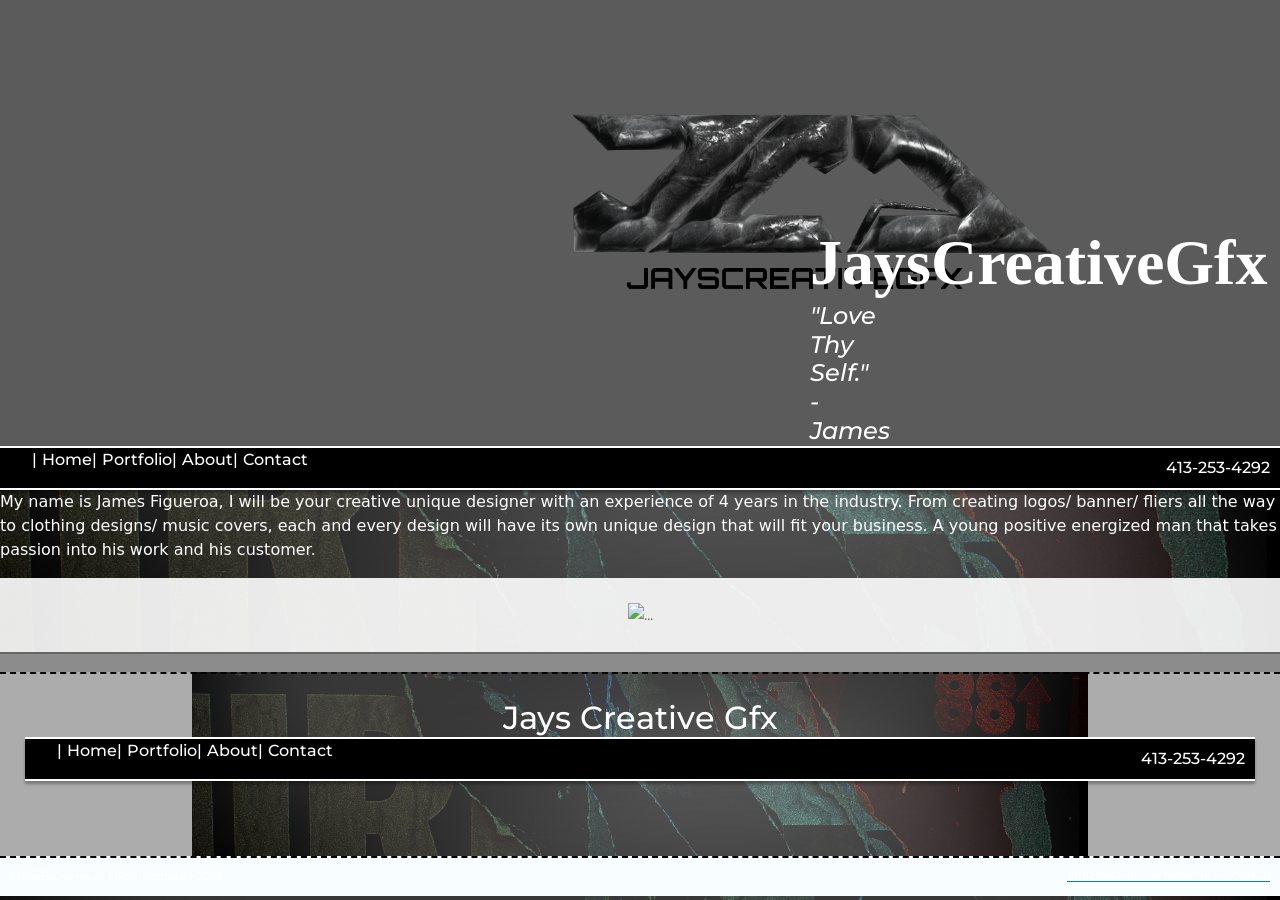
==== about.html @ ad903003 "Initial commit" ====
<!DOCTYPE html>
<html lang="en" dir="ltr">
  <head>
    <meta name="viewport" content="width=device-width, initial-scale=1">
    <meta charset="utf-8">
    <link rel="icon" href="./assets/branding/first_code.svg">
    <!-- Site tyle, do not edit style.css -->
    <link rel="stylesheet" href="JCG_Portfolio/css/style.css">
    <!-- Hero styling, edit this one. -->
    <link rel="stylesheet" href="JCG_Portfolio/css/hero.css">
    <link rel="stylesheet" href="JCG_Portfolio/css/stylesheet.css">
    <link href="https://cdn.jsdelivr.net/npm/bootstrap@5.3.0-alpha3/dist/css/bootstrap.min.css" rel="stylesheet" integrity="sha384-KK94CHFLLe+nY2dmCWGMq91rCGa5gtU4mk92HdvYe+M/SXH301p5ILy+dN9+nJOZ" crossorigin="anonymous">
    <link rel="preconnect" href="https://fonts.googleapis.com">
    <link rel="preconnect" href="https://fonts.gstatic.com" crossorigin>
    <link href="https://fonts.googleapis.com/css2?family=Montserrat&display=swap" rel="stylesheet">

    <title>JaysCreativeGfx</title>
  </head>
  <body>
    <header>
      <div class="header-top">
        <img class="jcg" src="JCG_Portfolio/assets/JCGL.LogoV2_.png" alt="">
        
        <defs><style></style></defs><g id="a"/><g id="b"><g id="c"><g><path class="d" d="M50.59,47.19h-2.02v8.18h1.64c1.56,0,2.51-.68,2.51-2.81v-2.62c0-1.9-.65-2.74-2.13-2.74Z"/><path class="d" d="M57,0C25.52,0,0,25.52,0,57s25.52,57,57,57,57-25.52,57-57S88.48,0,57,0Zm-10.43,16.19c1.56,0,1.93-.52,2.04-2.22l.3-4.97c.19-2.82,1.82-4.11,4.11-4.11h2.08v3.34h-.59c-1.3,0-1.85,.59-1.96,2.63l-.19,3.71c-.07,1.37-.52,2.82-2.41,3.3,1.89,.48,2.33,1.93,2.41,3.3l.19,3.71c.11,2.04,.67,2.63,1.96,2.63h.59v3.34h-2.08c-2.3,0-3.93-1.3-4.11-4.11l-.3-4.97c-.11-1.71-.48-2.22-2.04-2.22v-3.34Zm-11.43,31h-6.88v8.03h5.4v3.8h-5.4v10.99h-4.18v-26.63h11.07v3.8Zm-1.83-19.59v-6.69c0-2.06,1.03-3.23,3.01-3.23s3.01,1.18,3.01,3.23v1.25h-1.91v-1.38c0-.92-.4-1.27-1.05-1.27s-1.05,.35-1.05,1.27v6.94c0,.92,.4,1.25,1.05,1.25s1.05-.33,1.05-1.25v-1.84h1.91v1.71c0,2.06-1.03,3.23-3.01,3.23s-3.01-1.18-3.01-3.23Zm8.03,42.41h-4.18v-26.63h4.18v26.63Zm11.79,0c-.23-.68-.38-1.1-.38-3.27v-4.18c0-2.47-.84-3.38-2.74-3.38h-1.44v10.84h-4.18v-26.63h6.31c4.34,0,6.2,2.02,6.2,6.12v2.09c0,2.74-.87,4.53-2.74,5.4,2.09,.87,2.78,2.89,2.78,5.67v4.11c0,1.29,.04,2.24,.46,3.23h-4.26Zm15.65,29.02c-1.39,0-1.72,.46-1.82,1.98l-.26,4.43c-.17,2.51-1.62,3.67-3.67,3.67h-1.85v-2.98h.53c1.16,0,1.65-.53,1.75-2.35l.17-3.31c.07-1.22,.46-2.51,2.15-2.94-1.69-.43-2.08-1.72-2.15-2.94l-.17-3.31c-.1-1.82-.6-2.35-1.75-2.35h-.53v-2.98h1.85c2.05,0,3.5,1.16,3.67,3.67l.26,4.43c.1,1.52,.43,1.98,1.82,1.98v2.98Zm-3.52-28.72c-4.11,0-6.24-2.43-6.24-6.7v-1.64h3.96v1.9c0,1.9,.84,2.59,2.17,2.59s2.17-.68,2.17-2.59c0-5.48-8.18-6.5-8.18-14.11,0-4.26,2.09-6.69,6.16-6.69s6.16,2.43,6.16,6.69v.84h-3.96v-1.1c0-1.9-.76-2.62-2.09-2.62s-2.09,.72-2.09,2.62c0,5.48,8.18,6.5,8.18,14.11,0,4.26-2.13,6.7-6.24,6.7Zm20.35-23.13h-4.37v22.82h-4.18v-22.82h-4.37v-3.8h12.93v3.8Zm4.31,20.4l-1.44,3.33h-1.35l.87-3h-1.26v-3.18h3.18v2.85Zm0-11.1h-3.18v-3.18h3.18v3.18Z"/></g></g></g></svg>      </div>
      <div class="header-bottom">
        <h1 class="site_title">JaysCreativeGfx</h1>
        <h3 class="site_quote">"Love Thy Self." - James</h3>
      </div>
    </header>
    <nav>
      <ul>
        <li> <a href="index.html">Home</a> </li>
        <li> <a href="./portfolio.html">Portfolio</a> </li>
        <li> <a href="./about.html">About</a> </li>
        <li> <a href="./contact.html">Contact</a> </li>
      </ul>
      <div class="nav-contact">
        <ion-icon name="call-outline"></ion-icon> <p>413-253-4292</p>
      </div>
    </nav>
    <section>
      <!-- HERO CSS GOES HERE -->
      <p>My name is James Figueroa, I will be your creative unique designer with an experience of 4 years in the industry. From creating logos/ banner/ fliers all the way to clothing designs/ music covers, each and every design will have its own unique design that will fit your business. A young positive energized man that takes passion into his work and his customer.</p>
    </section>
    <!-- DAY 1 STOP HERE -->
    <main>

    <!-- General content cards: -->
   
    <div id="carouselExampleInterval" class="carousel slide" data-bs-ride="carousel">
      <div class="carousel-inner">
        <div class="carousel-item active" data-bs-interval="5000">
          <img src="JCG_Portfolio/assets/JaysCreativeGfxCartoon.png" class="d-block w-65" alt="...">
        </div>
        <div></div>
        
      
     
   
   
       
        
      
      </div>
    </main>
    <div class="footer-hat"></div>
    <footer>
      <div class="footer-left">
        <h4>Jays Creative Gfx</h4>
        <nav>
            <ul>
              <li> <a href="index.html">Home</a> </li>
              <li> <a href="./portfolio.html">Portfolio</a> </li>
              <li> <a href="./about.html">About</a> </li>
              <li> <a href="./contact.html">Contact</a> </li>
            </ul>
            <div class="nav-contact">
              <ion-icon name="call-outline"></ion-icon> <p>413-253-4292</p>
            </div>
          </nav>
        
        
      <div class="footer-right">
       
    
      </div>
    </footer>
    <div class="footer-feet">
      <p>MadeByJames @ FIRST Institute - 2023</p>
      <a href="https://github.com/nicholasparryfirst/nicholasparryfirst.github.io"><p>MBP Educational Network on GitHub</p></a>
    </div>
    




<script src="https://cdn.jsdelivr.net/npm/bootstrap@5.3.0-alpha3/dist/js/bootstrap.bundle.min.js" integrity="sha384-ENjdO4Dr2bkBIFxQpeoTz1HIcje39Wm4jDKdf19U8gI4ddQ3GYNS7NTKfAdVQSZe" crossorigin="anonymous"></script>


    <script type="module" src="https://unpkg.com/ionicons@5.5.2/dist/ionicons/ionicons.esm.js"></script>
  <script nomodule src="https://unpkg.com/ionicons@5.5.2/dist/ionicons/ionicons.js"></script>
  </body>
</html>
---- JCG_Portfolio/css/style.css ----
/* Imports */
@import url('https://fonts.googleapis.com/css2?family=Abril+Fatface&display=swap');
@import url('https://fonts.googleapis.com/css2?family=Open+Sans:ital,wght@0,300;0,400;0,500;0,600;0,700;0,800;1,300;1,400;1,500;1,600;1,700;1,800&display=swap');
@import url('https://fonts.googleapis.com/css2?family=Bebas+Neue&display=swap');

/*~~~~~~ MAIN BRAND STYLE ~~~~~~~~*/

/* typography: */
body, main, footer, nav, header {
  font-family: 'Montserrat', sans-serif;
  background-color: #000000;
}
a {
  color:#000000;
}
.btn {
  background-color: #ffffff;
  border:2px solid #000000;
  border-radius: 0px;
}

/* Header & Navbar: */

body,main {
  background-image: url("../assets/branding/NewJCGCBackground.jpg");
  
  background-size: cover;
  background-position: center;
  background-repeat: no-repeat;
  margin:0%;
  color:#000000;
  border-color: #000000;
}

header {
  padding-top: 25vh;
  margin-left: 0%;
  margin-right: 0%;
  padding-left: 90vh;
  padding-right: 90vh;
  max-width: max-content;
  background-image: url("../assets/branding/NewJCGLogo-02.png");
    background-position: center;
    background-size: cover;
    background-size: 30%;
    background-repeat: no-repeat;

    


  
  background-color:#5b5b5b;
  color:#ffffff;
 
 
}
.header-top{
  width:100%;
  margin-left: 31vh;
  margin-right: 31vh;
 
  background-image: url("../assets/branding/NewJCGLogo-02.png");
    background-position: center;
    background-size: cover;
    background-size: 70%;
    background-repeat: no-repeat;
  display: flex;
  align-items: center;
  
}
nav  {
  width: 100%;
  justify-content: space-between;
  align-items: center;
  border-top: 2px solid #ffffff;
  border-bottom: 2px solid #ffffff;
  background-color:#000000;
  position:sticky;
  top:0px;
  box-shadow: 0px 3px 3px 0px rgb(0,0,0,0.3);
  display:flex;
  z-index: 99;
  font-weight: 500;
  color: rgb(255, 255, 255);
  
}



nav ul  {
  display:flex;
  
 
}

nav li {
  list-style-type: none;
  display:flex;
  justify-content: center;
  align-items: center;
  align-content: center;
 
}
nav a {
  color:#ffffff;
  text-decoration: none;
  
  display:inline-block;
  
}
nav a::before {
  content:"|";
  padding-right:5px;
  
}
nav a:hover {
  background-color: #000000bc;
  color:#6397ff;
}
.nav-contact {
  display:flex;
  justify-content: flex-end;
  align-items: center;
  height:auto;
  width:33%;
}
.nav-contact:hover {
  color:#6397ff;
}
.nav-contact ion-icon{
  margin-right:10px;
}
.nav-contact p:hover {
  color:#6397ff;
}
.nav-contact p {
  margin:0;
  margin-right: 10px;
}

#site_logo {
  width:100%;
}
.site_title {
  font-family: 'Lobster'cursive;
  font-size: 4em;
  font-weight: 900;
  margin-bottom:0;
}
.site_quote {

  align-items: center;
  justify-content: center;
  padding: 5%;
  font-size: 1.5em;
  text-align: right;
  font-style: italic;
  font-weight: 700px;
  margin:0px;
  font-family: 'Montserrat', sans-serif;
  color: #ffffff;
}
#site_logo:hover,.site_title:hover,.site_quote:hover {
  color:#192e55;
  cursor:pointer;
}


/* MAIN Content */
main {
  padding: 25px 15%;
}

/* contents: */

.content {
  background-color: #ab5151;
  border:2px solid #ff0000;
  padding:15px;
  color:#fffcfc;
  box-shadow: 2px 3px 1px 1px rgba(0,0,0,0.3);
  margin:50px 0px;
}
.content-header {
  font-size: 42pt;
  font-family: 'Lobster', cursive;
  margin:0;
  text-align: center;
  padding:25px;
  font-style: italic;
  font-weight: bold;
}
.content-subhead {
  border-bottom: 1px solid #000000;
  margin:0;
  text-align: center;
  margin-bottom:25px;
  padding-bottom:25px;
  font-family: 'Montserrat', sans-serif;
  font-weight: normal;
  font-style: italic;
}
.content-content {
  
  padding:20px;
}


/* Footer ~~~~~~~ */
.footer-hat {
  height:20px;
  background-color: #8c8c8c;
  border-top:2px solid #676666;
}
footer {
  background-image: url("../assets/branding/NewJCGCBackground.jpg");
  background-position: center;
  background-size: cover;
  background-size: 70%;
  background-repeat: no-repeat;
  background-color: #adacac;
  padding:25px;
  border-top:2px dashed #000000;
  box-sizing: border-box;
  display:flex;
  color: #ffffff;
  font-family: 'Lobster', cursive;
}
footer h4, footer h5, footer h6 {
  font-family: 'Lobster', cursive;
  margin:0;

}
.footer-left {
  flex: 1;
  margin-bottom:50px;
  font-family: 'Montserrat', sans-serif;
}
.footer-right {
  flex:3;
  margin-left:25px;
  font-family: 'Montserrat', sans-serif;
}
footer h4 {
  font-size: 2em;
  font-family: 'Montserrat', sans-serif;
}
.footer-right h6 {
  font-size: 1.5em;
  font-family: 'Montserrat', sans-serif;
}
.footer-right p {
  margin-left: 15px;
  margin-top: 10px;
  font-family: 'Montserrat', sans-serif;
}

.footer-feet {
  background-color: #f8feff;
  height:40px;
  border-top: 2px dashed #000000;

  display:flex;
  align-items: center;
  justify-content: space-between;
  padding:10px;
  font-size: 8pt;
  font-family: 'Montserrat', sans-serif;
}

.footer-feet p {
  font-family: 'Montserrat', sans-serif;
  margin:0;
}

/* Special typography */

.dropcap {
  float:left;
  font-size:42pt;
  margin-top: -5px;
  line-height: 0.65;
  padding-bottom: 0px;
  margin-bottom: 0px;
  font-family: 'Montserrat', sans-serif;
  font-weight: bold;
}
h1{
  font-family: 'Lobster' ;
}
.carousel-item{
  display: flex;
  align-items: center;
  align-content: center;
  width: 200%;
}
.content-container{
  margin-bottom:0%;
  display: grid;
  grid-template-columns: auto;
}
---- JCG_Portfolio/css/hero.css ----
.site_hero {
    height: 88vh;
   
    justify-content:center;
   
    align-items: center;
    font-family: 'Montserrat', sans-serif;
    background-image: url("../assets/branding/newJCGSuperhero.jpg");
    background-position: center;
    background-size: cover;
    background-size: 70%;
    background-repeat: no-repeat;
    width: 220vh;

}
 h1 h3{
    justify-content: center;
    align-items: center;
}
.hero_text{
    align-items: center;
    color: rgb(255, 255, 255);
    font-family: 'Montserrat', sans-serif;
    font-style: italic;
    text-align: center;
    text-shadow: 2px 3px 3px 0px rgba(0, 0, 0, 0.3);
    opacity: 100%;
    mix-blend-mode: overlay;
}
.hero_text h1{
    font-size:5em;
    margin-top: 10px;
}
.hero_text h3{
    font-size: 3em;
    margin-bottom: 40px;
    font-family: 'Montserrat', sans-serif;
    


}
fieldset {
    display: flex;
    background-color: rgb(226, 134, 134);
    flex-direction: row
}
input{
    display: flex;
    justify-content: center;
    align-items: center;
   
   

}
main {
    background-image: url("../assets/branding/NewJCGCBackground.jpg");
    background-position: center;
    background-size: cover;
    background-size: 70%;
    background-repeat: no-repeat;
    display: flex;
    flex-direction: column;
    background: rgba(255, 255, 255, 0.904);
    color: #695e5e;
    unicode-bidi: embed;
    align-items: center;
}
h2{
    text-align: center;
}
h1{
    font-family:Impact, Haettenschweiler, 'Arial Narrow Bold', sans-serif;
    text-align: center;
    font-size: 60px;
}
h4{
    text-align: center;
}

form {
    display: flex;
    flex-direction: column;
    margin: 10%;
    padding: 0px;
    background-color: #d5e8fb;
    width: 650px;
    position: relative;
    color: #000000;
    align-content: center;
    justify-content: center;
    text-align: center;

    
}
user agent stylesheet



body, button, input, label, select, td, textarea {
    font-family: Helvetica, Arial, sans-serif;
    font-size: 10px;
}
.Field{
    width: 70vh;
    display: flex;
   
    margin: 40px;
    
    
}

    
    

  
   
    





    
      
    

input {
    justify-content: center;
    align-items: center;
    margin: 5vh;
   
    padding: 21px;
    
  
    

}

  
.Message{
   align-items: center;
    margin-left:20%;
    padding: 20%;
    
}
input:valid{
    border:2px green solid;
}
input:invalid{
    border:2px red rgb(red, green, blue)solid;
}

   
/*media Query*/
@media screen and (max-width: 1200px){
    main{
        align-items: center;

    }
    

}
    

    
@media screen and (max-width:768px) {
    main{
        align-items: center;
       

    }
    

}

   

   
   
.carousel-item{
    float: center;
    display: flex;
    width: 100%;
    height: 100%;
    align-items: center;
}
.carouselslide{
    display: flex;
    align-items: center;
    
}
h1{
    font-family: 'Lobster', cursive;
    
    
}







.jcg{
    justify-content: center;
    align-items: center;
    width: 20%;
   
  
}



p{
    color: white;
   
}
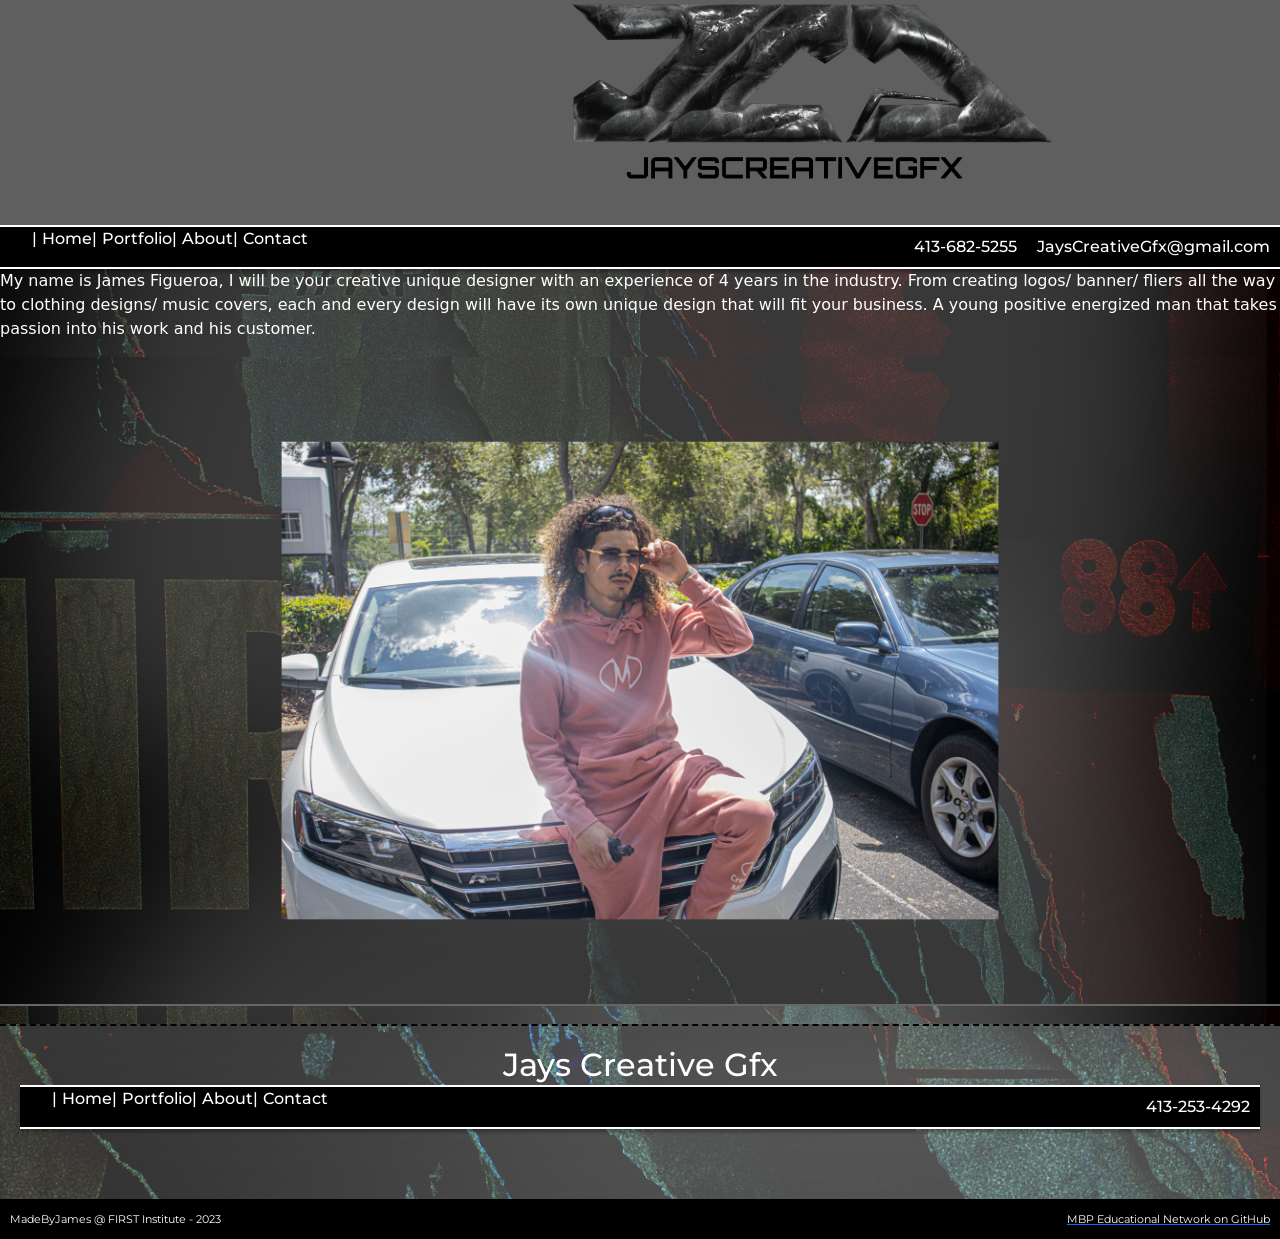
==== commit 606c4d92: "5/7" ====
--- a/about.html
+++ b/about.html
@@ -19,12 +19,12 @@
   <body>
     <header>
       <div class="header-top">
-        <img class="jcg" src="JCG_Portfolio/assets/JCGL.LogoV2_.png" alt="">
+        <img class="jcg" src="" alt="">
         
         <defs><style></style></defs><g id="a"/><g id="b"><g id="c"><g><path class="d" d="M50.59,47.19h-2.02v8.18h1.64c1.56,0,2.51-.68,2.51-2.81v-2.62c0-1.9-.65-2.74-2.13-2.74Z"/><path class="d" d="M57,0C25.52,0,0,25.52,0,57s25.52,57,57,57,57-25.52,57-57S88.48,0,57,0Zm-10.43,16.19c1.56,0,1.93-.52,2.04-2.22l.3-4.97c.19-2.82,1.82-4.11,4.11-4.11h2.08v3.34h-.59c-1.3,0-1.85,.59-1.96,2.63l-.19,3.71c-.07,1.37-.52,2.82-2.41,3.3,1.89,.48,2.33,1.93,2.41,3.3l.19,3.71c.11,2.04,.67,2.63,1.96,2.63h.59v3.34h-2.08c-2.3,0-3.93-1.3-4.11-4.11l-.3-4.97c-.11-1.71-.48-2.22-2.04-2.22v-3.34Zm-11.43,31h-6.88v8.03h5.4v3.8h-5.4v10.99h-4.18v-26.63h11.07v3.8Zm-1.83-19.59v-6.69c0-2.06,1.03-3.23,3.01-3.23s3.01,1.18,3.01,3.23v1.25h-1.91v-1.38c0-.92-.4-1.27-1.05-1.27s-1.05,.35-1.05,1.27v6.94c0,.92,.4,1.25,1.05,1.25s1.05-.33,1.05-1.25v-1.84h1.91v1.71c0,2.06-1.03,3.23-3.01,3.23s-3.01-1.18-3.01-3.23Zm8.03,42.41h-4.18v-26.63h4.18v26.63Zm11.79,0c-.23-.68-.38-1.1-.38-3.27v-4.18c0-2.47-.84-3.38-2.74-3.38h-1.44v10.84h-4.18v-26.63h6.31c4.34,0,6.2,2.02,6.2,6.12v2.09c0,2.74-.87,4.53-2.74,5.4,2.09,.87,2.78,2.89,2.78,5.67v4.11c0,1.29,.04,2.24,.46,3.23h-4.26Zm15.65,29.02c-1.39,0-1.72,.46-1.82,1.98l-.26,4.43c-.17,2.51-1.62,3.67-3.67,3.67h-1.85v-2.98h.53c1.16,0,1.65-.53,1.75-2.35l.17-3.31c.07-1.22,.46-2.51,2.15-2.94-1.69-.43-2.08-1.72-2.15-2.94l-.17-3.31c-.1-1.82-.6-2.35-1.75-2.35h-.53v-2.98h1.85c2.05,0,3.5,1.16,3.67,3.67l.26,4.43c.1,1.52,.43,1.98,1.82,1.98v2.98Zm-3.52-28.72c-4.11,0-6.24-2.43-6.24-6.7v-1.64h3.96v1.9c0,1.9,.84,2.59,2.17,2.59s2.17-.68,2.17-2.59c0-5.48-8.18-6.5-8.18-14.11,0-4.26,2.09-6.69,6.16-6.69s6.16,2.43,6.16,6.69v.84h-3.96v-1.1c0-1.9-.76-2.62-2.09-2.62s-2.09,.72-2.09,2.62c0,5.48,8.18,6.5,8.18,14.11,0,4.26-2.13,6.7-6.24,6.7Zm20.35-23.13h-4.37v22.82h-4.18v-22.82h-4.37v-3.8h12.93v3.8Zm4.31,20.4l-1.44,3.33h-1.35l.87-3h-1.26v-3.18h3.18v2.85Zm0-11.1h-3.18v-3.18h3.18v3.18Z"/></g></g></g></svg>      </div>
       <div class="header-bottom">
-        <h1 class="site_title">JaysCreativeGfx</h1>
-        <h3 class="site_quote">"Love Thy Self." - James</h3>
+        <h1 class="site_title"></h1>
+        <h3 class="site_quote"></h3>
       </div>
     </header>
     <nav>
@@ -35,7 +35,8 @@
         <li> <a href="./contact.html">Contact</a> </li>
       </ul>
       <div class="nav-contact">
-        <ion-icon name="call-outline"></ion-icon> <p>413-253-4292</p>
+        <ion-icon name="call-outline"></ion-icon> <p>413-682-5255</p>
+        <ion-icon name="mail-outline"></ion-icon> <p>JaysCreativeGfx@gmail.com</p>
       </div>
     </nav>
     <section>
@@ -49,8 +50,8 @@
    
     <div id="carouselExampleInterval" class="carousel slide" data-bs-ride="carousel">
       <div class="carousel-inner">
-        <div class="carousel-item active" data-bs-interval="5000">
-          <img src="JCG_Portfolio/assets/JaysCreativeGfxCartoon.png" class="d-block w-65" alt="...">
+        <div class="JamesIMG" data-bs-interval="5000">
+          <img src="JCG_Portfolio/assets/IMG_1541.jpg" class="d-block w-100" alt="...">
         </div>
         <div></div>
         
--- a/JCG_Portfolio/css/style.css
+++ b/JCG_Portfolio/css/style.css
@@ -14,20 +14,20 @@
   color:#000000;
 }
 .btn {
-  background-color: #ffffff;
+  background-color: #000000;
   border:2px solid #000000;
   border-radius: 0px;
 }
 
 /* Header & Navbar: */
 
-body,main {
+body {
   background-image: url("../assets/branding/NewJCGCBackground.jpg");
   
   background-size: cover;
   background-position: center;
   background-repeat: no-repeat;
-  margin:0%;
+  
   color:#000000;
   border-color: #000000;
 }
@@ -44,14 +44,18 @@
     background-size: cover;
     background-size: 30%;
     background-repeat: no-repeat;
+    justify-content: center;
 
     
 
 
   
-  background-color:#5b5b5b;
+  background-color:#5f5f5f;
   color:#ffffff;
  
+ 
+}
+.header-bottom{
  
 }
 .header-top{
@@ -59,13 +63,13 @@
   margin-left: 31vh;
   margin-right: 31vh;
  
-  background-image: url("../assets/branding/NewJCGLogo-02.png");
     background-position: center;
     background-size: cover;
     background-size: 70%;
     background-repeat: no-repeat;
   display: flex;
   align-items: center;
+  justify-content: center;
   
 }
 nav  {
@@ -169,6 +173,10 @@
 /* MAIN Content */
 main {
   padding: 25px 15%;
+  background-image: url("../assets/branding/NewJCGCBackground.jpg");
+  background-position: center;
+  background-size: cover;
+  
 }
 
 /* contents: */
@@ -177,7 +185,7 @@
   background-color: #ab5151;
   border:2px solid #ff0000;
   padding:15px;
-  color:#fffcfc;
+  color:#333131;
   box-shadow: 2px 3px 1px 1px rgba(0,0,0,0.3);
   margin:50px 0px;
 }
@@ -206,20 +214,32 @@
 }
 
 
+
+
 /* Footer ~~~~~~~ */
 .footer-hat {
   height:20px;
-  background-color: #8c8c8c;
+  background-color: #000000;
   border-top:2px solid #676666;
-}
-footer {
   background-image: url("../assets/branding/NewJCGCBackground.jpg");
   background-position: center;
   background-size: cover;
-  background-size: 70%;
+  justify-content: center;
+  
+  
+}
+footer {
+  padding-right: 50vh;
+  padding-left: 50vh;
+  justify-content: center;
+  background-image: url("../assets/branding/NewJCGCBackground.jpg");
+  background-position: center;
+  background-size: cover;
+  background-size: 200%;
+
   background-repeat: no-repeat;
   background-color: #adacac;
-  padding:25px;
+  padding:20px;
   border-top:2px dashed #000000;
   box-sizing: border-box;
   display:flex;
@@ -256,9 +276,10 @@
 }
 
 .footer-feet {
-  background-color: #f8feff;
+  background-color: #000000;
   height:40px;
   border-top: 2px dashed #000000;
+  
 
   display:flex;
   align-items: center;
@@ -288,12 +309,7 @@
 h1{
   font-family: 'Lobster' ;
 }
-.carousel-item{
-  display: flex;
-  align-items: center;
-  align-content: center;
-  width: 200%;
-}
+
 .content-container{
   margin-bottom:0%;
   display: grid;
--- a/JCG_Portfolio/css/hero.css
+++ b/JCG_Portfolio/css/hero.css
@@ -53,17 +53,17 @@
 
 }
 main {
-    background-image: url("../assets/branding/NewJCGCBackground.jpg");
-    background-position: center;
-    background-size: cover;
-    background-size: 70%;
-    background-repeat: no-repeat;
+  
     display: flex;
     flex-direction: column;
     background: rgba(255, 255, 255, 0.904);
     color: #695e5e;
     unicode-bidi: embed;
     align-items: center;
+    background-image: url("../assets/branding/NewJCGCBackground.jpg");
+    background-position: center;
+    background-size: cover;
+    
 }
 h2{
     text-align: center;
@@ -108,7 +108,17 @@
     
     
 }
-
+.JamesIMG{
+    scale: 80%;
+    display: flex;
+    justify-content: center;
+    align-items: center;
+    align-content: center;
+  
+}
+div,img {
+    
+}
     
     
 
@@ -177,13 +187,7 @@
 
    
    
-.carousel-item{
-    float: center;
-    display: flex;
-    width: 100%;
-    height: 100%;
-    align-items: center;
-}
+
 .carouselslide{
     display: flex;
     align-items: center;
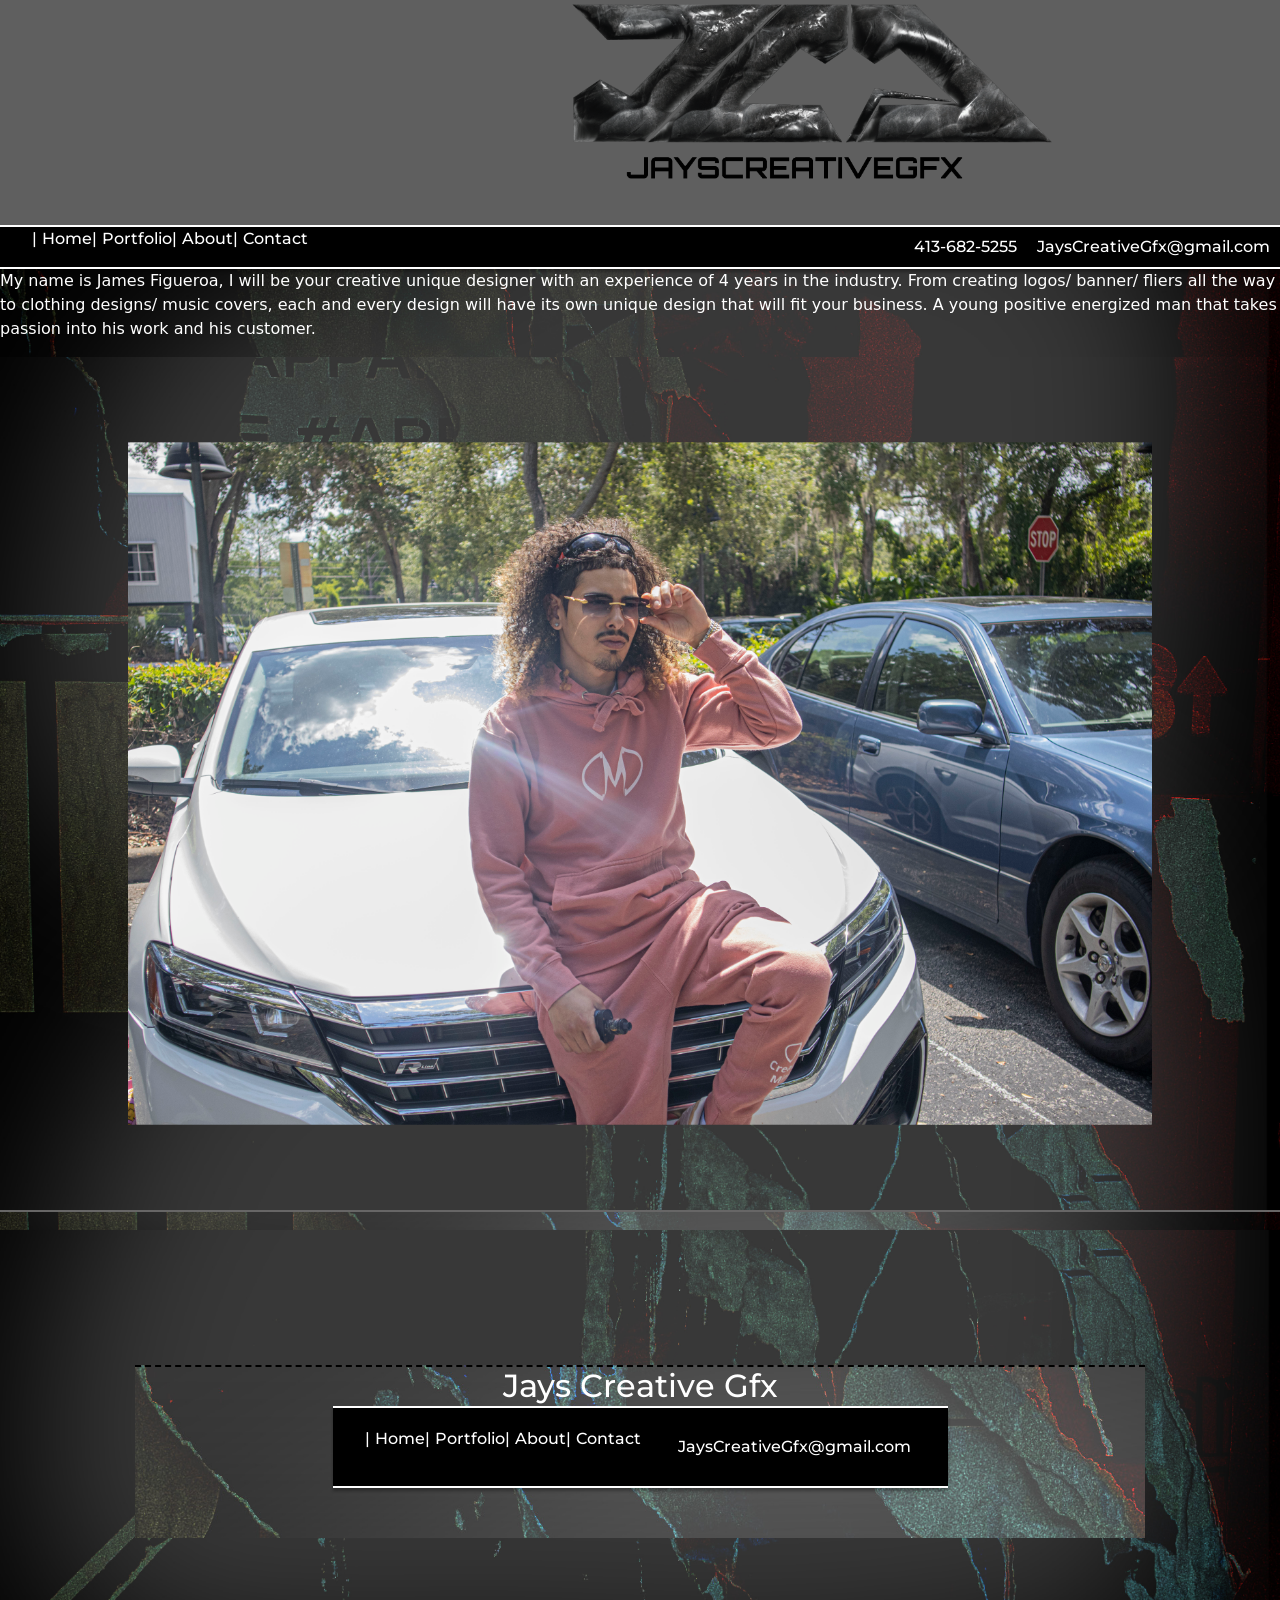
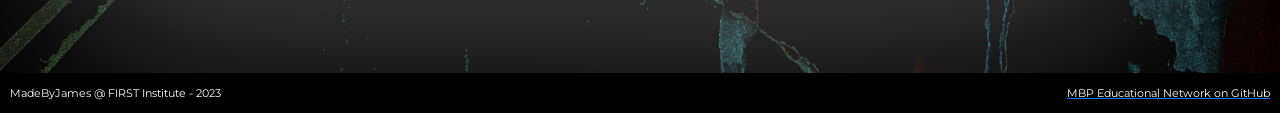
==== commit 42626020: "5/8" ====
--- a/about.html
+++ b/about.html
@@ -76,7 +76,8 @@
               <li> <a href="./contact.html">Contact</a> </li>
             </ul>
             <div class="nav-contact">
-              <ion-icon name="call-outline"></ion-icon> <p>413-253-4292</p>
+              <ion-icon name="mail-outline"></ion-icon> <p>JaysCreativeGfx@gmail.com</p>
+             
             </div>
           </nav>
         
--- a/JCG_Portfolio/css/style.css
+++ b/JCG_Portfolio/css/style.css
@@ -58,6 +58,11 @@
 .header-bottom{
  
 }
+div .card {
+  height: 20%;
+}
+  
+
 .header-top{
   width:100%;
   margin-left: 31vh;
@@ -126,7 +131,7 @@
   justify-content: flex-end;
   align-items: center;
   height:auto;
-  width:33%;
+  width:100%;
 }
 .nav-contact:hover {
   color:#6397ff;
@@ -171,13 +176,7 @@
 
 
 /* MAIN Content */
-main {
-  padding: 25px 15%;
-  background-image: url("../assets/branding/NewJCGCBackground.jpg");
-  background-position: center;
-  background-size: cover;
-  
-}
+
 
 /* contents: */
 
@@ -212,6 +211,8 @@
   
   padding:20px;
 }
+
+
 
 
 
@@ -227,6 +228,10 @@
   justify-content: center;
   
   
+  
+}
+footer .nav-contact{
+  margin: 3vh;
 }
 footer {
   padding-right: 50vh;
@@ -236,10 +241,13 @@
   background-position: center;
   background-size: cover;
   background-size: 200%;
+  margin: 15vh;
+  margin-left: 15vh;
+
 
   background-repeat: no-repeat;
   background-color: #adacac;
-  padding:20px;
+
   border-top:2px dashed #000000;
   box-sizing: border-box;
   display:flex;
--- a/JCG_Portfolio/css/hero.css
+++ b/JCG_Portfolio/css/hero.css
@@ -10,7 +10,7 @@
     background-size: cover;
     background-size: 70%;
     background-repeat: no-repeat;
-    width: 220vh;
+    width: 185vh;
 
 }
  h1 h3{
@@ -39,19 +39,107 @@
 
 
 }
-fieldset {
-    display: flex;
-    background-color: rgb(226, 134, 134);
-    flex-direction: row
-}
+
+
+
+
+#contact {
+
+  margin-bottom: 100px;
+
+  padding-top:64px!important;
+
+  padding-bottom: 64px!important;
+
+  display: block;
+
+  background-color: rgb(0, 0, 0);
+
+  color: #98b59a;
+
+  text-align: center;
+}
+
+
+
+ 
+
+.field {
+
+  width: 100%;
+
+  padding: 12px 20px;
+
+  margin: 8px 0;
+
+  display: inline-block;
+
+  border: 1px solid #ccc;
+
+  border-radius: 4px;
+
+  box-sizing: border-box;
+
+  justify-content: center;
+  color: #000000;
+
+}
+
+ 
+
+ 
+
+ 
+
+.send {
+
+    width: 50%;
+
+    background-color: #080808;
+
+    color: white;
+
+    padding: 14px 20px;
+
+    margin: 8px 0;
+
+    border: 2px solid rgb(207, 180, 73);
+
+    border-radius: 4px;
+
+    cursor: pointer;
+    justify-content: center;
+    align-items: center;
+    display: flex;
+    padding-left: 3vh;
+    margin-left: 28vh;
+
+  }
+  form{
+    background-image: url("../assets/branding/NewJCGCBackground.jpg");
+    background-position: center;
+    background-size: cover;
+    margin: 10vh;
+    padding-left: 25vh;
+    padding-right: 25vh;
+  }
 input{
     display: flex;
     justify-content: center;
     align-items: center;
    
    
-
-}
+   
+
+}
+
+
+.field {
+    margin: 0vh;
+    
+}
+
+
 main {
   
     display: flex;
@@ -77,21 +165,9 @@
     text-align: center;
 }
 
-form {
-    display: flex;
-    flex-direction: column;
-    margin: 10%;
-    padding: 0px;
-    background-color: #d5e8fb;
-    width: 650px;
-    position: relative;
-    color: #000000;
-    align-content: center;
-    justify-content: center;
-    text-align: center;
-
-    
-}
+
+    
+
 user agent stylesheet
 
 
@@ -100,14 +176,10 @@
     font-family: Helvetica, Arial, sans-serif;
     font-size: 10px;
 }
-.Field{
-    width: 70vh;
-    display: flex;
-   
-    margin: 40px;
-    
-    
-}
+
+    
+    
+
 .JamesIMG{
     scale: 80%;
     display: flex;
@@ -116,7 +188,10 @@
     align-content: center;
   
 }
-div,img {
+
+    
+
+img{
     
 }
     
@@ -134,17 +209,49 @@
       
     
 
-input {
-    justify-content: center;
-    align-items: center;
-    margin: 5vh;
-   
-    padding: 21px;
-    
-  
-    
-
-}
+
+    
+  
+    
+
+
+.carousel-item{
+    display: flex;
+    justify-content: center;
+    align-content: center;
+    align-items: center;
+    margin-left: 34vh;
+    scale: 70%;
+    
+}
+#gallery {
+    display: grid;
+    grid-template-columns:0.5fr 5fr .5fr;
+    grid-template-rows: 1fr 6fr 1fr;
+    grid-template-areas: 
+    "navArea headerArea headerArea"
+    "navArea galleryArea galleryArea"
+    "navArea galleryArea galleryArea";
+    display: flex;
+    align-items: center;
+}
+   
+
+ 
+
+.gallery__img {
+    display: flex;
+    align-items: center;
+    display: grid;
+    width: 300px;
+    height: 300px;
+    margin-bottom: 5vh;
+
+   
+
+}
+main
+
 
   
 .Message{
@@ -160,6 +267,26 @@
     border:2px red rgb(red, green, blue)solid;
 }
 
+
+/*media Query*/
+    
+@media screen and (max-width:768px) {
+
+    #gallery {
+    grid-template-columns: 1fr;
+    grid-template-areas: 
+    "headerArea"
+    "navArea"
+    "galleryArea";
+}
+
+
+#gallery img {
+    width:100%;
+    height: auto;
+
+}
+}
    
 /*media Query*/
 @media screen and (max-width: 1200px){
@@ -179,6 +306,18 @@
        
 
     }
+    #gallery {
+        grid-template-columns: 1fr;
+        grid-template-areas: 
+        "headerArea"
+        "navArea"
+        "galleryArea";
+    }
+    #gallery img {
+        width:100%;
+        height: auto;
+    
+    }
     
 
 }
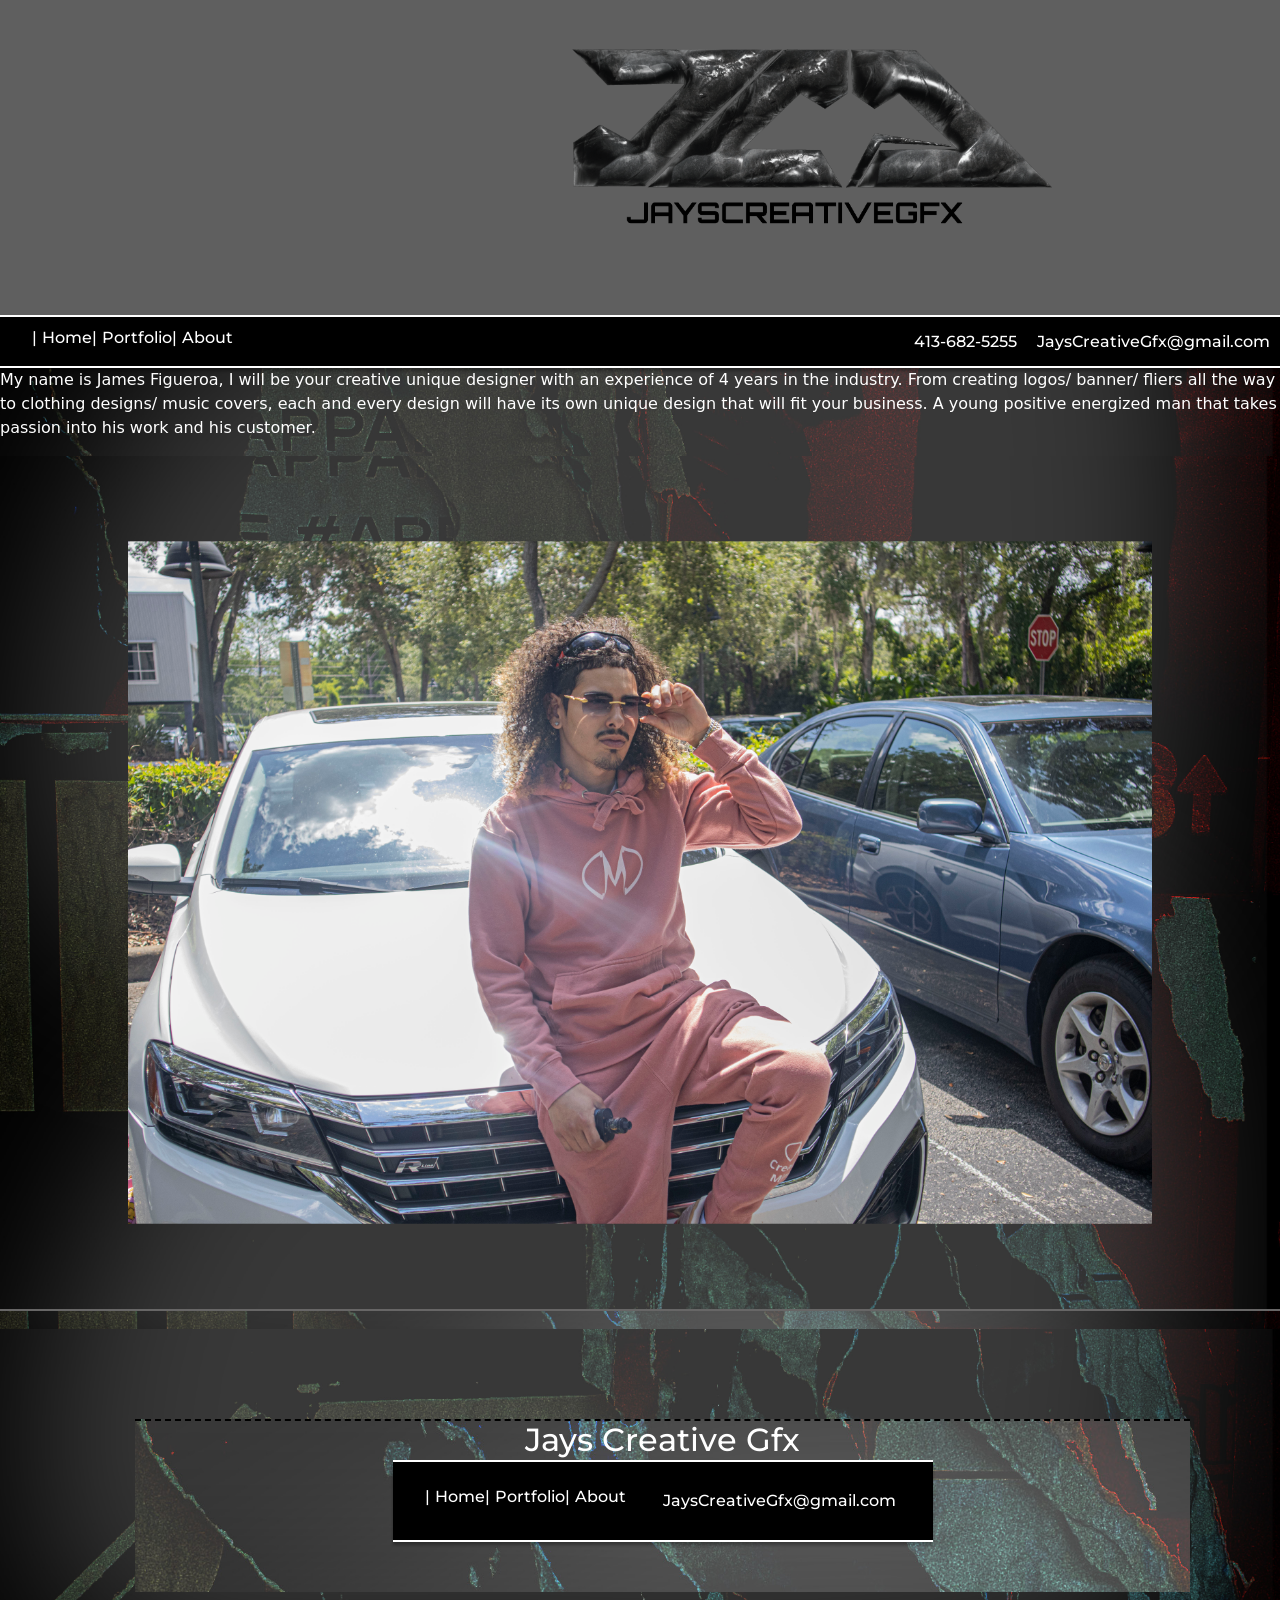
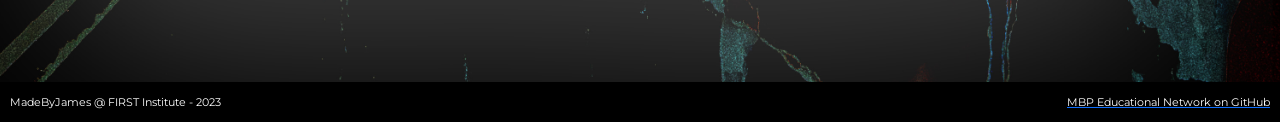
==== commit 73ecb764: "5/10" ====
--- a/about.html
+++ b/about.html
@@ -32,7 +32,7 @@
         <li> <a href="index.html">Home</a> </li>
         <li> <a href="./portfolio.html">Portfolio</a> </li>
         <li> <a href="./about.html">About</a> </li>
-        <li> <a href="./contact.html">Contact</a> </li>
+        
       </ul>
       <div class="nav-contact">
         <ion-icon name="call-outline"></ion-icon> <p>413-682-5255</p>
@@ -73,9 +73,10 @@
               <li> <a href="index.html">Home</a> </li>
               <li> <a href="./portfolio.html">Portfolio</a> </li>
               <li> <a href="./about.html">About</a> </li>
-              <li> <a href="./contact.html">Contact</a> </li>
+   
             </ul>
             <div class="nav-contact">
+              
               <ion-icon name="mail-outline"></ion-icon> <p>JaysCreativeGfx@gmail.com</p>
              
             </div>
--- a/JCG_Portfolio/css/style.css
+++ b/JCG_Portfolio/css/style.css
@@ -33,7 +33,8 @@
 }
 
 header {
-  padding-top: 25vh;
+  margin-top: 0vh;
+  padding-top: 35vh;
   margin-left: 0%;
   margin-right: 0%;
   padding-left: 90vh;
@@ -45,6 +46,9 @@
     background-size: 30%;
     background-repeat: no-repeat;
     justify-content: center;
+    align-items: center;
+    align-items: center;
+    display: flex;
 
     
 
@@ -98,6 +102,9 @@
 
 nav ul  {
   display:flex;
+  margin-top: 1vh;
+  justify-content: space-between;
+  width: 20%;
   
  
 }
@@ -241,7 +248,7 @@
   background-position: center;
   background-size: cover;
   background-size: 200%;
-  margin: 15vh;
+  margin: 10vh;
   margin-left: 15vh;
 
 
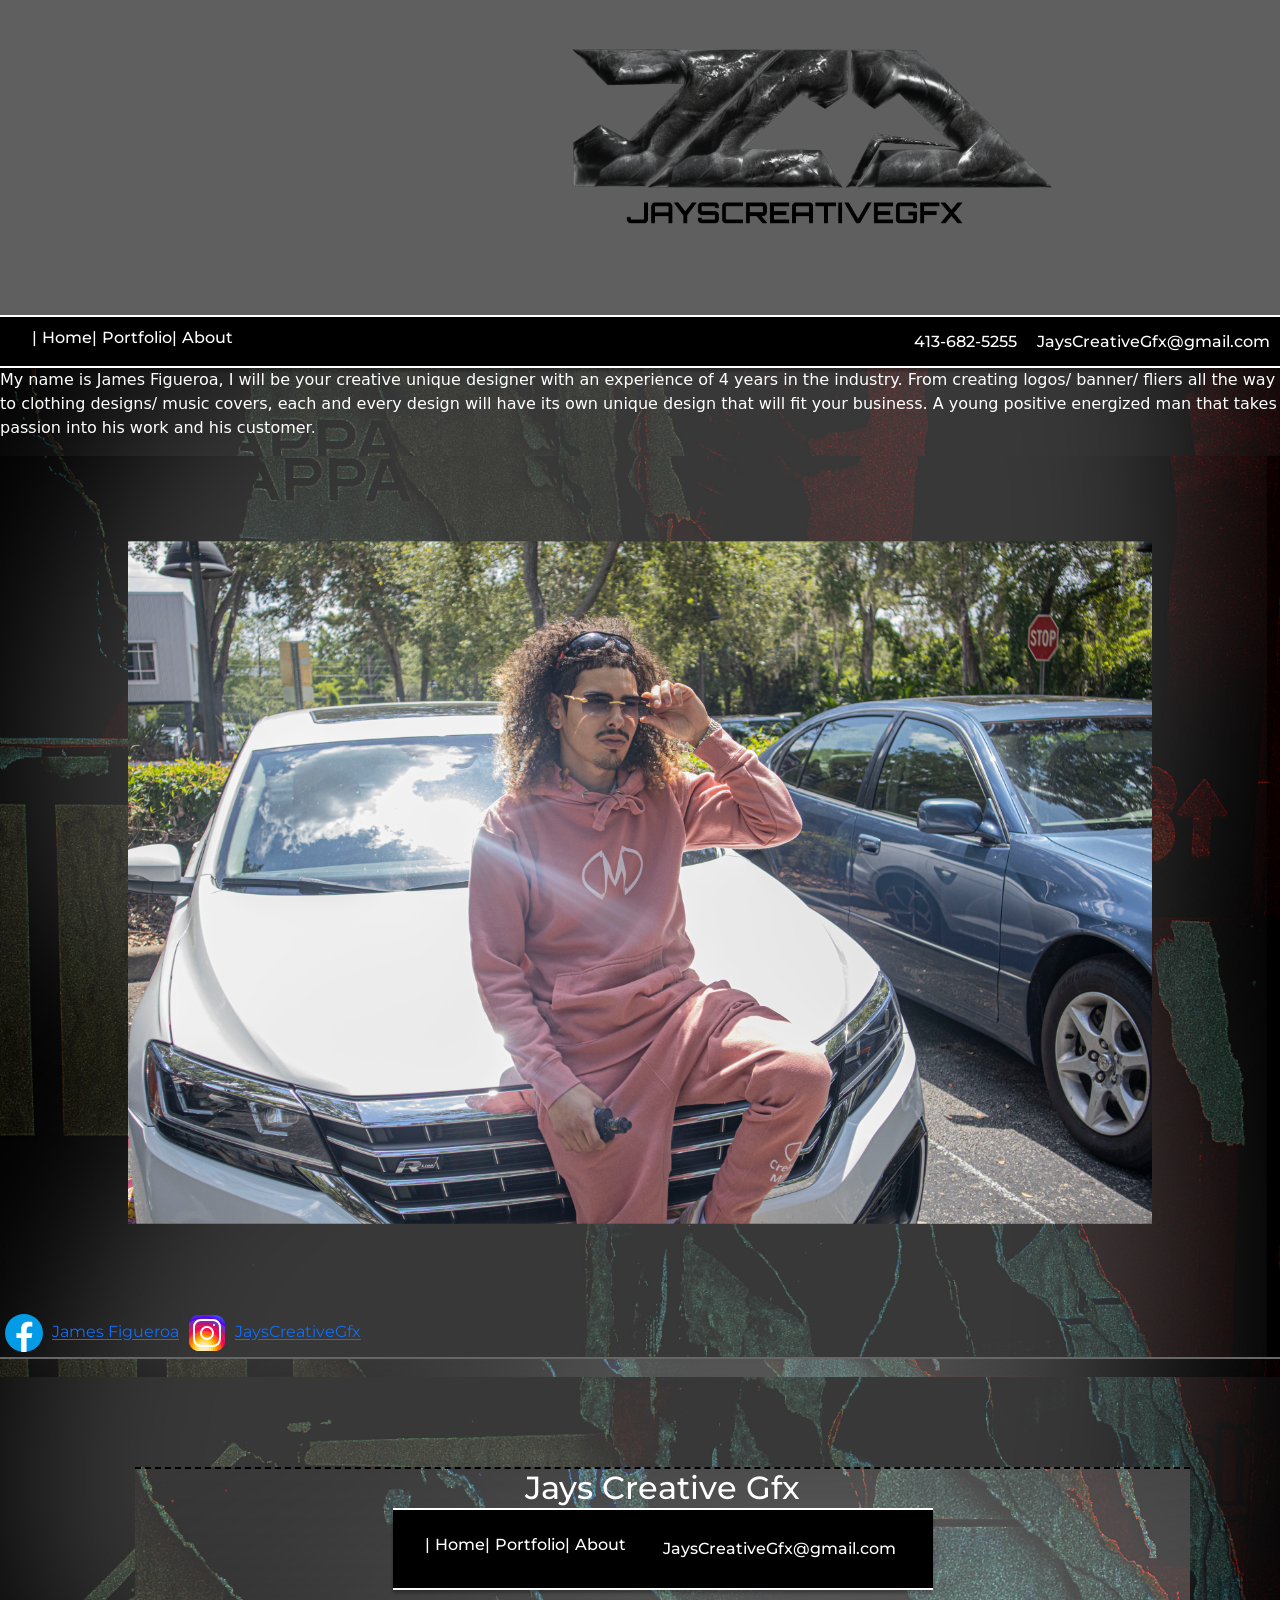
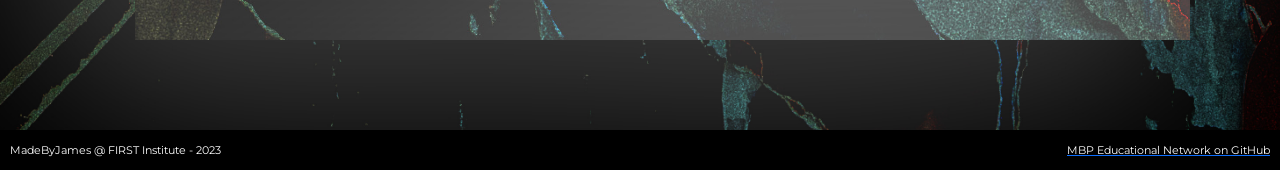
==== commit 957fd980: "8/17" ====
--- a/about.html
+++ b/about.html
@@ -13,7 +13,7 @@
     <link rel="preconnect" href="https://fonts.googleapis.com">
     <link rel="preconnect" href="https://fonts.gstatic.com" crossorigin>
     <link href="https://fonts.googleapis.com/css2?family=Montserrat&display=swap" rel="stylesheet">
-
+    <link rel="stylesheet" href="https://cdnjs.cloudflare.com/ajax/libs/font-awesome/4.7.0/css/font-awesome.min.css">
     <title>JaysCreativeGfx</title>
   </head>
   <body>
@@ -54,6 +54,11 @@
           <img src="JCG_Portfolio/assets/IMG_1541.jpg" class="d-block w-100" alt="...">
         </div>
         <div></div>
+      
+        <img src="JCG_Portfolio/assets/branding/icons8-facebook.svg" alt="">
+        <a href="https://www.facebook.com/james.figueroa.9480/">James Figueroa</a>
+        <img src="JCG_Portfolio/assets/branding/icons8-instagram.svg" alt="">
+        <a href="https://www.instagram.com/jayscreativegfx/">JaysCreativeGfx</a>
         
       
      
--- a/JCG_Portfolio/css/hero.css
+++ b/JCG_Portfolio/css/hero.css
@@ -266,19 +266,42 @@
 input:invalid{
     border:2px red rgb(red, green, blue)solid;
 }
+.carouselslide{
+    display: flex;
+    align-items: center;
+    
+}
+h1{
+    font-family: 'Lobster', cursive;
+    
+    
+}
+
+
+
+
+
+
+
+.jcg{
+    justify-content: center;
+    align-items: center;
+    width: 20%;
+   
+  
+}
+
+
+
+p{
+    color: white;
+   
+}
 
 
 /*media Query*/
     
-@media screen and (max-width:768px) {
-
-    #gallery {
-    grid-template-columns: 1fr;
-    grid-template-areas: 
-    "headerArea"
-    "navArea"
-    "galleryArea";
-}
+
 
 
 #gallery img {
@@ -286,7 +309,7 @@
     height: auto;
 
 }
-}
+
    
 /*media Query*/
 @media screen and (max-width: 1200px){
@@ -301,26 +324,23 @@
 
     
 @media screen and (max-width:768px) {
-    main{
+    nav{
         align-items: center;
+        justify-content: space-between;
+    
        
 
     }
-    #gallery {
-        grid-template-columns: 1fr;
-        grid-template-areas: 
-        "headerArea"
-        "navArea"
-        "galleryArea";
+
+       
+       
+        
+
+
     }
-    #gallery img {
-        width:100%;
-        height: auto;
-    
-    }
-    
-
-}
+
+
+
 
    
 
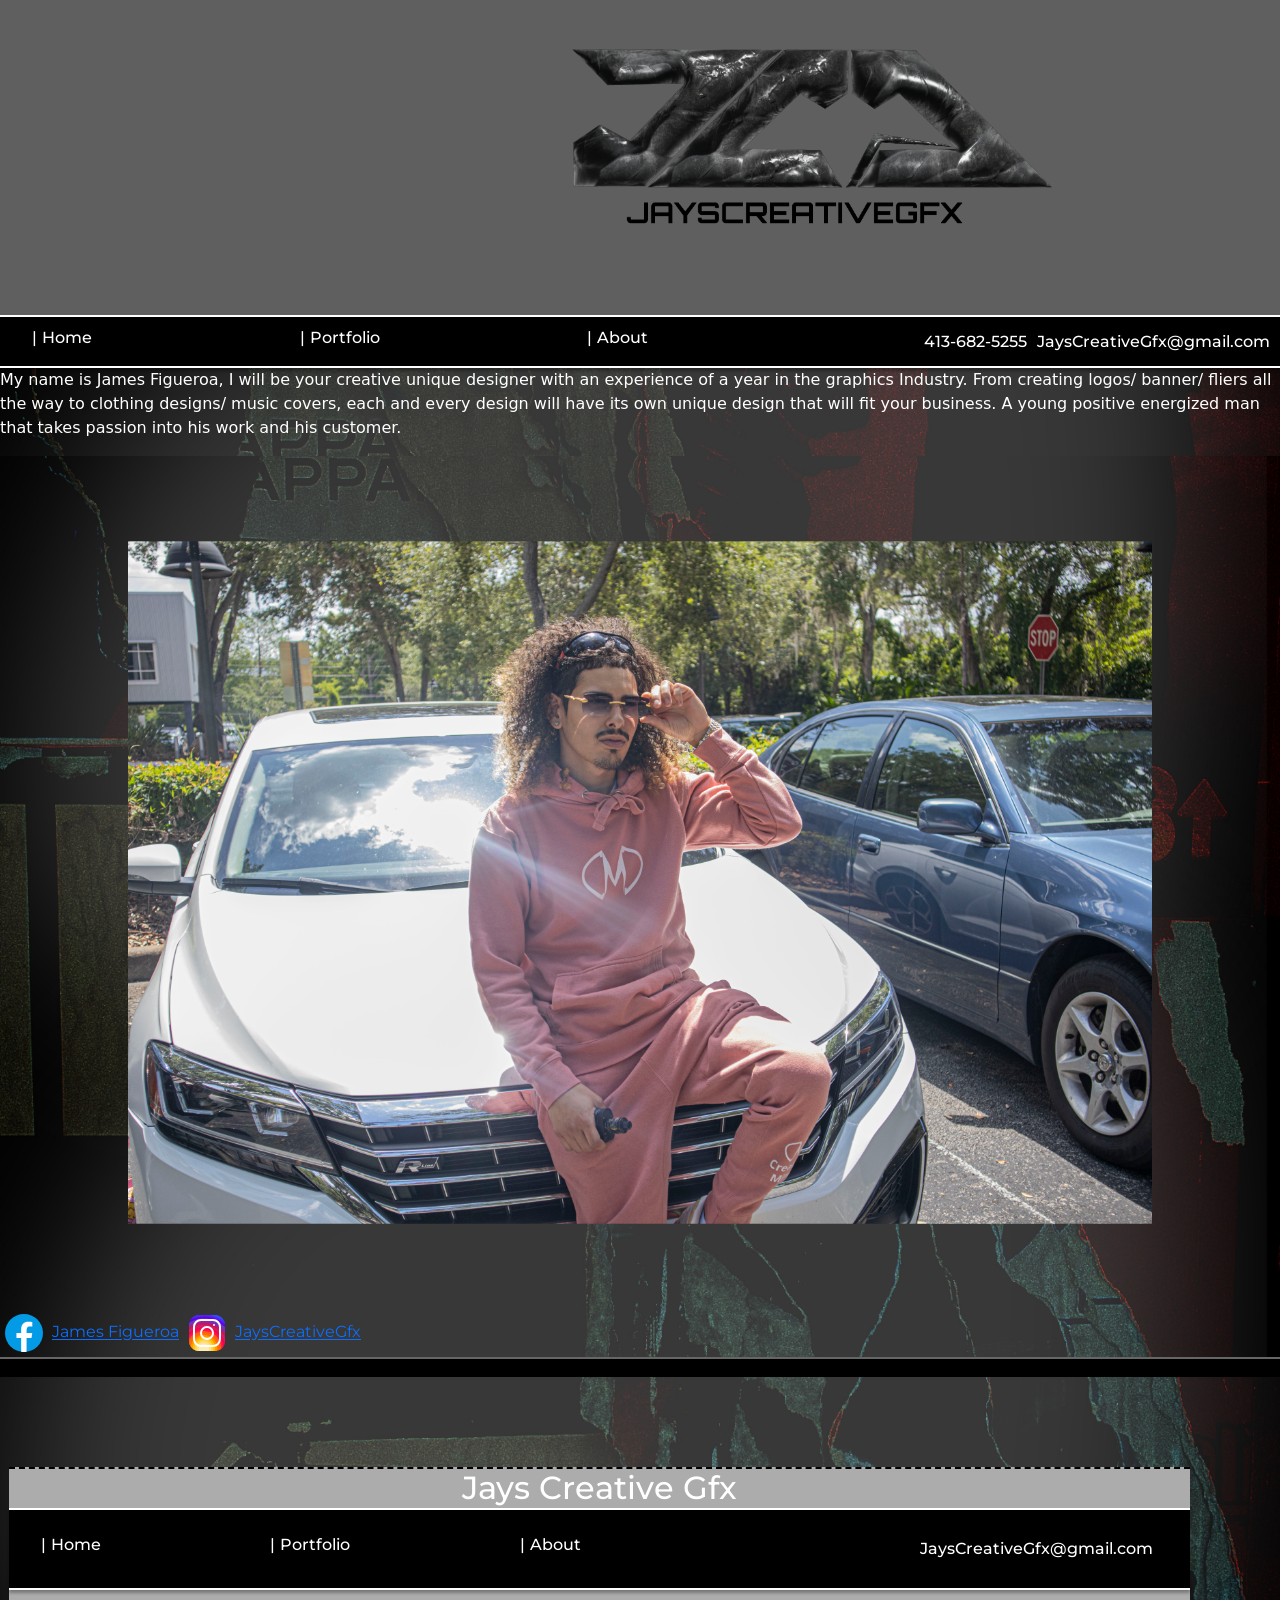
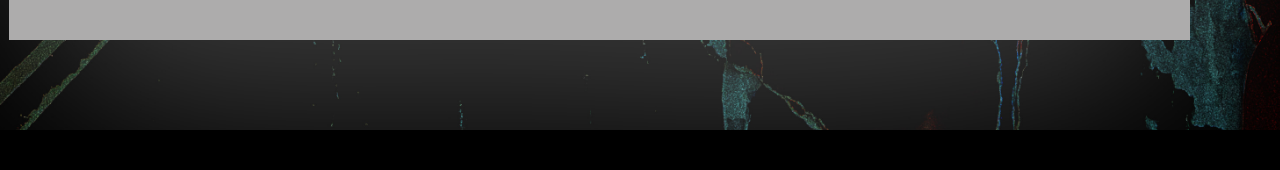
==== commit 3d64f7f4: "10/23" ====
--- a/about.html
+++ b/about.html
@@ -41,7 +41,7 @@
     </nav>
     <section>
       <!-- HERO CSS GOES HERE -->
-      <p>My name is James Figueroa, I will be your creative unique designer with an experience of 4 years in the industry. From creating logos/ banner/ fliers all the way to clothing designs/ music covers, each and every design will have its own unique design that will fit your business. A young positive energized man that takes passion into his work and his customer.</p>
+      <p>My name is James Figueroa, I will be your creative unique designer with an experience of a year in the graphics Industry. From creating logos/ banner/ fliers all the way to clothing designs/ music covers, each and every design will have its own unique design that will fit your business. A young positive energized man that takes passion into his work and his customer.</p>
     </section>
     <!-- DAY 1 STOP HERE -->
     <main>
@@ -94,8 +94,8 @@
       </div>
     </footer>
     <div class="footer-feet">
-      <p>MadeByJames @ FIRST Institute - 2023</p>
-      <a href="https://github.com/nicholasparryfirst/nicholasparryfirst.github.io"><p>MBP Educational Network on GitHub</p></a>
+      <p></p>
+      <a href="https://github.com/nicholasparryfirst/nicholasparryfirst.github.io"><p></p></a>
     </div>
     
 
--- a/JCG_Portfolio/css/style.css
+++ b/JCG_Portfolio/css/style.css
@@ -104,7 +104,7 @@
   display:flex;
   margin-top: 1vh;
   justify-content: space-between;
-  width: 20%;
+  width: 100%;
   
  
 }
@@ -144,7 +144,8 @@
   color:#6397ff;
 }
 .nav-contact ion-icon{
-  margin-right:10px;
+  
+  justify-content: space-between;
 }
 .nav-contact p:hover {
   color:#6397ff;
@@ -152,6 +153,7 @@
 .nav-contact p {
   margin:0;
   margin-right: 10px;
+  justify-content: space-between;
 }
 
 #site_logo {
@@ -229,7 +231,7 @@
   height:20px;
   background-color: #000000;
   border-top:2px solid #676666;
-  background-image: url("../assets/branding/NewJCGCBackground.jpg");
+  
   background-position: center;
   background-size: cover;
   justify-content: center;
@@ -241,15 +243,15 @@
   margin: 3vh;
 }
 footer {
-  padding-right: 50vh;
-  padding-left: 50vh;
-  justify-content: center;
-  background-image: url("../assets/branding/NewJCGCBackground.jpg");
+  padding-right: 0vh;
+  padding-left: 0vh;
+  justify-content: center;
+  
   background-position: center;
   background-size: cover;
   background-size: 200%;
   margin: 10vh;
-  margin-left: 15vh;
+  margin-left: 1vh;
 
 
   background-repeat: no-repeat;
--- a/JCG_Portfolio/css/hero.css
+++ b/JCG_Portfolio/css/hero.css
@@ -1,4 +1,6 @@
-.site_hero {
+
+
+  .site_hero {
     height: 88vh;
    
     justify-content:center;
@@ -220,7 +222,7 @@
     justify-content: center;
     align-content: center;
     align-items: center;
-    margin-left: 34vh;
+    margin-left: 14vh;
     scale: 70%;
     
 }
@@ -293,6 +295,7 @@
 
 
 
+
 p{
     color: white;
    
@@ -309,76 +312,94 @@
     height: auto;
 
 }
-
-   
 /*media Query*/
-@media screen and (max-width: 1200px){
+@media (max-width: 798px){
+    nav{
+    font-size: 9px;
+    display: flex;
+    width: 100%;
+    height: 100%;
+    justify-content: space-between;
+    
+    }
+
+    
+}
+@media (max-width: 798px){
+    .site_hero {
+    width: 100%;
+  
+    background-size: contain;
+    background-size: 100%;
+    
+    background-repeat: no-repeat;
+    
+    
+    background-position: center;
+    display: flex;
+    
+    
+    }
+
+    
+}
+@media  (max-width: 798px){
+    .carousel-item {
+    justify-content: center;
+    align-items: center;
+    margin-left: 8vh;
+    scale: 100%;
+    
+    
+}
+   
+    
+
+    
+}
+@media (max-width: 798px){
+    header {
+        width: 20%;
+        background-position: center;
+        background-size: 50%;
+    
+        background-repeat: no-repeat;
+        justify-content: center;
+        margin-left: 0%;
+        padding-left: 30vh;
+        padding-right: 30vh;
+        
+        align-items: center;
+        display: flex;
+}
+   
+    
+
+    
+}
+@media (max-width:798x){
     main{
-        align-items: center;
-
-    }
-    
-
-}
-    
-
-    
-@media screen and (max-width:768px) {
-    nav{
-        align-items: center;
-        justify-content: space-between;
-    
-       
-
-    }
-
-       
-       
-        
-
-
-    }
-
-
-
-
-   
-
-   
-   
-
-.carouselslide{
-    display: flex;
-    align-items: center;
-    
-}
-h1{
-    font-family: 'Lobster', cursive;
-    
-    
-}
-
-
-
-
-
-
-
-.jcg{
-    justify-content: center;
-    align-items: center;
-    width: 20%;
-   
-  
-}
-
-
-
-p{
-    color: white;
-   
-}
-
-
-
-
+    display: flex;
+      justify-content: center;
+      align-content: center;
+      margin-right: 0%;
+      
+}
+}
+@media (max-width:798px){
+    .hero_text {
+   
+   font-size: 9px;
+   justify-content: center;
+   align-items: center;
+   margin-bottom: 28vh;
+}
+}
+@media (max-width:798x){
+    footer{
+
+        padding-right: 0vh;
+        padding-left: 0vh;
+}
+
+}
